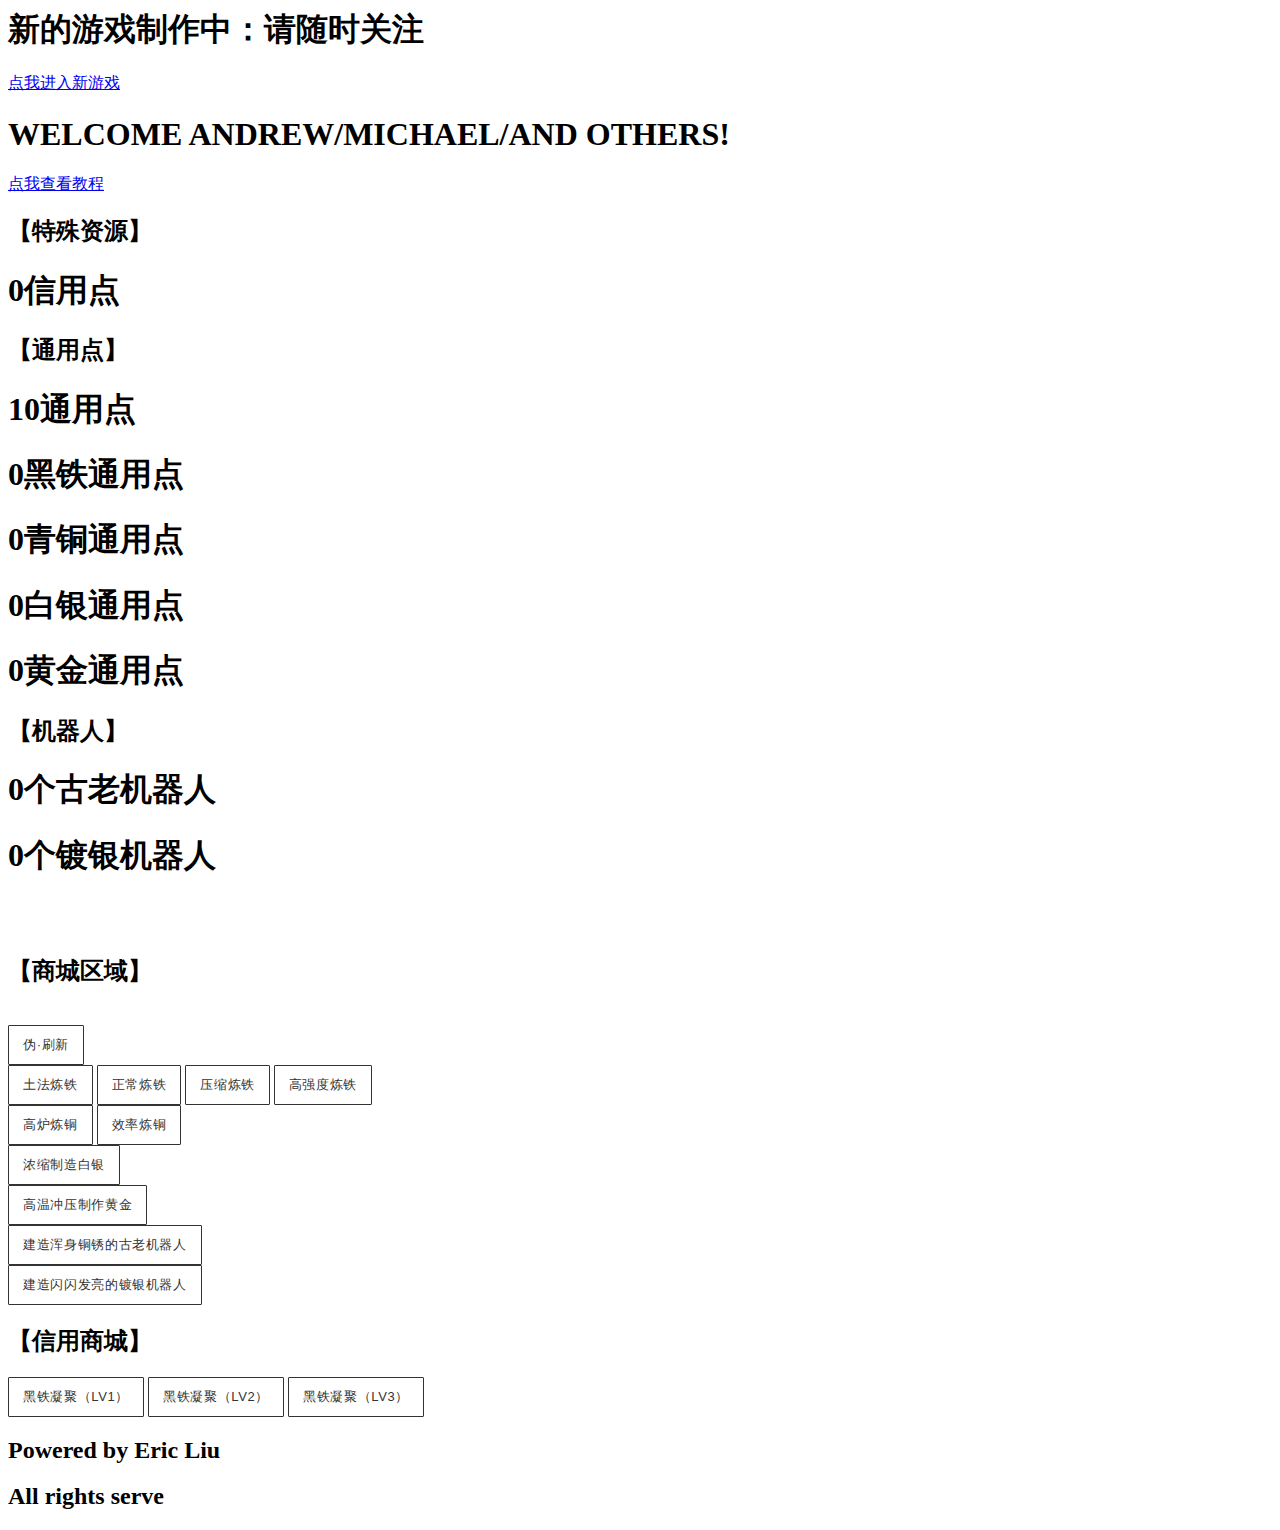
==== index.html @ c437fb99 "Update index.html" ====
<body>
<title>无限刷新</title>
<h1>新的游戏制作中：请随时关注</h1>
<a href="zerg1.github.io" target="_blank">点我进入新游戏</a>
<h1>WELCOME ANDREW/MICHAEL/AND OTHERS!</h1>
<meta charset="utf-8">
<link rel="stylesheet" href="http://infinityinfinity.github.io/stylesheets/button.css" type="text/css"/>
<script src="http://gamehelp16.github.io/chickens/jquery.js"></script>
<script>$(document).keyup(function(e) {
if(e.keyCode==77 && !$("#textbased-input").is(':focus')) {
cheat();
}
});</script>

<a href="sub.html" target="_blank">点我查看教程</a>
<h2>【特殊资源】</h2>
<h1 id="XY">1</h1>
<h2>【通用点】</h2>
<h1 id="count">1通用点</h1>
<h1 id="heitie">1</h1>
<h1 id="QT">1</h1>
<h1 id="BY">1</h1>
<h1 id="HJ">1</h1>
<h2>【机器人】</h2>
<h1 id="zidong"></h1>
<h1 id="zdby"></h1>
<script>
window.onload = checkLeave();
if (typeof(element.onselectstart) != "undefined") {        
    // IE下禁止元素被选取        
    element.onselectstart = new Function("return false");        
} else {
    // firefox下禁止元素被选取的变通办法        
    element.onmousedown = new Function("return false");        
    element.onmouseup = new Function("return true");        
}
</script>
<script>
var storage = window.localStorage;
if (!storage.getItem("credit")) storage.setItem("credit",0);
credit = parseInt(storage.getItem("credit"));//必须格式转换
document.getElementById("XY").innerHTML = credit+"信用点";
showStorage();
</script>
<script>
var x=10;
var storage = window.localStorage;
if (!storage.getItem("pageLoadCount")) storage.setItem("pageLoadCount",0);
storage.pageLoadCount = parseInt(storage.getItem("pageLoadCount")) + x;//必须格式转换
document.getElementById("count").innerHTML = storage.pageLoadCount+"通用点";
showStorage();
</script>
<script>
function cheat() {
	credit=credit+9999;
	storage.setItem("credit",credit);
}
</script>
<script>
var storage = window.localStorage;
if (!storage.getItem("heitie")) storage.setItem("heitie",0);
heitie = parseInt(storage.getItem("heitie"));//必须格式转换
document.getElementById("heitie").innerHTML = storage.heitie+"黑铁通用点";
window.div1.innerText = "需要" + xuqiu + "黑铁点数";
showStorage();
</script>
<script>
var storage = window.localStorage;
if (!storage.getItem("qingtong")) storage.setItem("qingtong",0);
qingtong = parseInt(storage.getItem("qingtong"));//必须格式转换
document.getElementById("QT").innerHTML = qingtong+"青铜通用点";
showStorage();
</script>
<script>
var storage = window.localStorage;
if (!storage.getItem("baiyin")) storage.setItem("baiyin",0);
baiyin = parseInt(storage.getItem("baiyin"));//必须格式转换
document.getElementById("BY").innerHTML = baiyin+"白银通用点";
showStorage();
</script>
<script>
var storage = window.localStorage;
if (!storage.getItem("huangjin")) storage.setItem("huangjin",0);
huangjin = parseInt(storage.getItem("huangjin"));//必须格式转换
document.getElementById("HJ").innerHTML = huangjin+"黄金通用点";
showStorage();
</script>
<script>
var storage = window.localStorage;
if (!storage.getItem("zidong")) storage.setItem("zidong",0);
zidong = parseInt(storage.getItem("zidong"));//必须格式转换
document.getElementById("zidong").innerHTML = zidong+"个古老机器人";
showStorage();
</script>
<script>
var storage = window.localStorage;
if (!storage.getItem("byzd")) storage.setItem("byzd",0);
byzd = parseInt(storage.getItem("byzd"));//必须格式转换
document.getElementById("zdby").innerHTML = byzd+"个镀银机器人";
showStorage();
</script>
<script>
var xuqiu=1;
var h=1;
var ht=100;
function qingchu() {
if(parseInt(storage.getItem("pageLoadCount")) >= ht) {
storage.pageLoadCount = storage.pageLoadCount-ht;
heitie=heitie+h;
storage.setItem("heitie",heitie);
document.getElementById("count").innerHTML = storage.pageLoadCount +"通用点";
document.getElementById("heitie").innerHTML = heitie+"黑铁通用点";
window.div1.innerText = "需要" + xuqiu + "黑铁点数";
xy1500();
}
}
function qingchu1() {
if(parseInt(storage.getItem("pageLoadCount")) >= 1000) {
storage.pageLoadCount = storage.pageLoadCount-1000;
heitie=heitie+10;
storage.setItem("heitie",heitie);
document.getElementById("count").innerHTML = storage.pageLoadCount +"通用点";
document.getElementById("heitie").innerHTML = heitie+"黑铁通用点";
}
}
function qingchu2() {
if(parseInt(storage.getItem("pageLoadCount")) >= 10000) {
storage.pageLoadCount = storage.pageLoadCount-10000;
heitie=heitie+100;
storage.setItem("heitie",heitie);
document.getElementById("count").innerHTML = storage.pageLoadCount +"通用点";
document.getElementById("heitie").innerHTML = heitie+"黑铁通用点";
}
}
function qingchu3() {
if(parseInt(storage.getItem("pageLoadCount")) >= 100000) {
storage.pageLoadCount = storage.pageLoadCount-100000;
heitie=heitie+1000;
storage.setItem("heitie",heitie);
document.getElementById("count").innerHTML = storage.pageLoadCount +"通用点";
document.getElementById("heitie").innerHTML = heitie+"黑铁通用点";
}
}
</script>
<script>
function shaozhi() {
if(parseInt(storage.getItem("heitie")) >= 100) {
heitie=heitie-100;
qingtong=qingtong+1;
storage.setItem("qingtong",qingtong)
storage.setItem("heitie",heitie);
document.getElementById("heitie").innerHTML = heitie+"黑铁通用点";
document.getElementById("QT").innerHTML = qingtong+"青铜通用点";
}
}
function shaozhi1() {
if(parseInt(storage.getItem("heitie")) >= 1000) {
heitie=heitie-1000;
qingtong=qingtong+10;
storage.setItem("qingtong",qingtong)
storage.setItem("heitie",heitie);
document.getElementById("heitie").innerHTML = heitie+"黑铁通用点";
document.getElementById("QT").innerHTML = qingtong+"青铜通用点";
}
}
</script>
</br>
		<script>
	setInterval(	function() 
	{ 
	storage.pageLoadCount=parseInt(storage.pageLoadCount) + parseInt(zidong) + parseInt(byzd)*100;
	document.getElementById("count").innerHTML = storage.pageLoadCount+"通用点";
	storage.setItem("pageLoadCount",storage.pageLoadCount);
	document.getElementById("zidong").innerHTML = zidong+"个古老机器人";
	document.getElementById("zdby").innerHTML = byzd+"个镀银机器人";
	storage.setItem("byzd",byzd)
	} , 1000);
	</script>
	</br>
	<script>
	function zd() {
	if (parseInt(qingtong)>=100) {
	qingtong=qingtong-100;
	storage.setItem("qingtong",qingtong)
	zidong++;
	storage.setItem("zidong",zidong)
	document.getElementById("zidong").innerHTML = zidong+"个古老机器人";
	document.getElementById("QT").innerHTML = qingtong+"青铜通用点";
	}
	}
	</script>
	<script>
	function zdby() {
	if (parseInt(baiyin)>=100) {
	baiyin=baiyin-100;
	storage.setItem("baiyin",baiyin)
	byzd++;
	storage.setItem("byzd",byzd);
	document.getElementById("zdby").innerHTML = zdby+"个镀银机器人";
	document.getElementById("BY").innerHTML = baiyin+"白银通用点";
	storage.setItem("baiyin",baiyin);
	}
	}
	</script>
	<script>
	function wsx() {
	storage.pageLoadCount=parseInt(storage.pageLoadCount)+5;
	storage.setItem("pageLoadCount",storage.pageLoadCount);
	document.getElementById("count").innerHTML = storage.pageLoadCount+"通用点";
	xy2500();
	}
	</script>
	<script>
function baiy() {
if(parseInt(storage.getItem("qingtong")) >= 100) {
qingtong=qingtong-100;
baiyin=baiyin+1;
storage.setItem("baiyin",baiyin)
storage.setItem("qingtong",qingtong);
document.getElementById("QT").innerHTML = qingtong+"青铜通用点";
document.getElementById("BY").innerHTML = baiyin+"白银通用点";
xy1000();
}
}
</script>
	<script>
function huangj() {
if(parseInt(storage.getItem("baiyin")) >= 100) {
baiyin=baiyin-100;
huangjin=huangjin+1;
storage.setItem("baiyin",baiyin)
storage.setItem("huangjin",huangjin);
document.getElementById("BY").innerHTML = baiyin+"白银通用点";
document.getElementById("HJ").innerHTML = huangjin+"黄金通用点";
xy100();
}
}
</script>
<script>
function shop() {
if(parseInt(storage.getItem("credit")) >= 1) {
credit=credit-1;
heitie=heitie+100;
storage.setItem("heitie",heitie);
storage.setItem("credit",credit);
document.getElementById("heitie").innerHTML = heitie+"黑铁通用点";
document.getElementById("XY").innerHTML = credit+"信用点";
}
}
function shop1() {
if(parseInt(storage.getItem("credit")) >= 2) {
credit=credit-2;
heitie=heitie+1000;
storage.setItem("heitie",heitie);
storage.setItem("credit",credit);
document.getElementById("heitie").innerHTML = heitie+"黑铁通用点";
document.getElementById("XY").innerHTML = credit+"信用点";
}
}
function shop2() {
if(parseInt(storage.getItem("credit")) >= 3) {
credit=credit-3;
heitie=heitie+10000;
storage.setItem("heitie",heitie);
storage.setItem("credit",credit);
document.getElementById("heitie").innerHTML = heitie+"黑铁通用点";
document.getElementById("XY").innerHTML = credit+"信用点";
}
}
</script>
<script>
function xy2500() {
var r2500=parseInt(Math.random()*2500);
if(parseInt(Math.random()*2500)+1==1) {
credit=credit+1;
storage.setItem("credit",credit);
document.getElementById("XY").innerHTML = credit+"信用点";
}
}
function xy1500() {
var r1000=parseInt(Math.random()*1000);
if(parseInt(Math.random()*1500)+1==1) {
credit=credit+1;
storage.setItem("credit",credit);
document.getElementById("XY").innerHTML = credit+"信用点";
}
}
function xy1000() {
var r1000=parseInt(Math.random()*1000);
if(parseInt(Math.random()*1000)+1==1) {
credit=credit+1;
storage.setItem("credit",credit);
document.getElementById("XY").innerHTML = credit+"信用点";
}
}
function xy100() {
var r2500=parseInt(Math.random()*1000);
if(parseInt(Math.random()*1000)+1==1) {
credit=credit+1;
storage.setItem("credit",credit);
document.getElementById("XY").innerHTML = credit+"信用点";
}
}
</script>
<h2>【商城区域】</h2>
</br>
<a class="wsite-button" title="每次点击获得5通用点" style="cursor:crosshair" onclick="wsx()" >
<span class="wsite-button-inner">伪·刷新</span>
</a>
</br>
<a class="wsite-button" title="用100通用点换取1黑铁通用点" style="cursor:crosshair" onclick="qingchu()" >
<span class="wsite-button-inner">土法炼铁</span>
</a>
<a class="wsite-button" title="用1000通用点换取10黑铁通用点" style="cursor:crosshair" onclick="qingchu1()" >
<span class="wsite-button-inner">正常炼铁</span>
</a>
<a class="wsite-button" title="用10000通用点换取100黑铁通用点" style="cursor:crosshair" onclick="qingchu2()" >
<span class="wsite-button-inner">压缩炼铁</span>
</a>
<a class="wsite-button" title="用100000通用点换取1000黑铁通用点" style="cursor:crosshair" onclick="qingchu3()" >
<span class="wsite-button-inner">高强度炼铁</span>
</a>
</br>
<a class="wsite-button" title="100黑铁→→→→→1青铜" style="cursor:crosshair" onclick="shaozhi()" >
<span class="wsite-button-inner">高炉炼铜</span>
</a>
<a class="wsite-button" title="1000黑铁→→→→→10青铜" style="cursor:crosshair" onclick="shaozhi1()" >
<span class="wsite-button-inner">效率炼铜</span>
</a>
</br>
<a class="wsite-button" title="100青铜→→→→→1白银" style="cursor:crosshair" onclick="baiy()" >
<span class="wsite-button-inner">浓缩制造白银</span>
</a>
</br>
<a class="wsite-button" title="100白银→→→→→1黄金" style="cursor:crosshair" onclick="huangj()" >
<span class="wsite-button-inner">高温冲压制作黄金</span>
</a>
</br>
<a class="wsite-button" title="100青铜通用点兑换一台古老机器人" style="cursor:crosshair" onclick="zd()" >
<span class="wsite-button-inner">建造浑身铜锈的古老机器人</span>
</a>
</br>
<a class="wsite-button" title="100白银通用点兑换一台镀银机器人" style="cursor:crosshair" onclick="zdby()" >
<span class="wsite-button-inner">建造闪闪发亮的镀银机器人</span>
</a>
</br>
<h2>【信用商城】</h2>
<a class="wsite-button" title="1信用点交换100黑铁" style="cursor:crosshair" onclick="shop()" >
<span class="wsite-button-inner">黑铁凝聚（LV1）</span>
</a>
<a class="wsite-button" title="2信用点交换1000黑铁" style="cursor:crosshair" onclick="shop1()" >
<span class="wsite-button-inner">黑铁凝聚（LV2）</span>
</a>
<a class="wsite-button" title="3信用点交换10000黑铁" style="cursor:crosshair" onclick="shop2()" >
<span class="wsite-button-inner">黑铁凝聚（LV3）</span>
</a>
<h2>Powered by Eric Liu</h2>
<h2>All rights serve</h2>
</body>
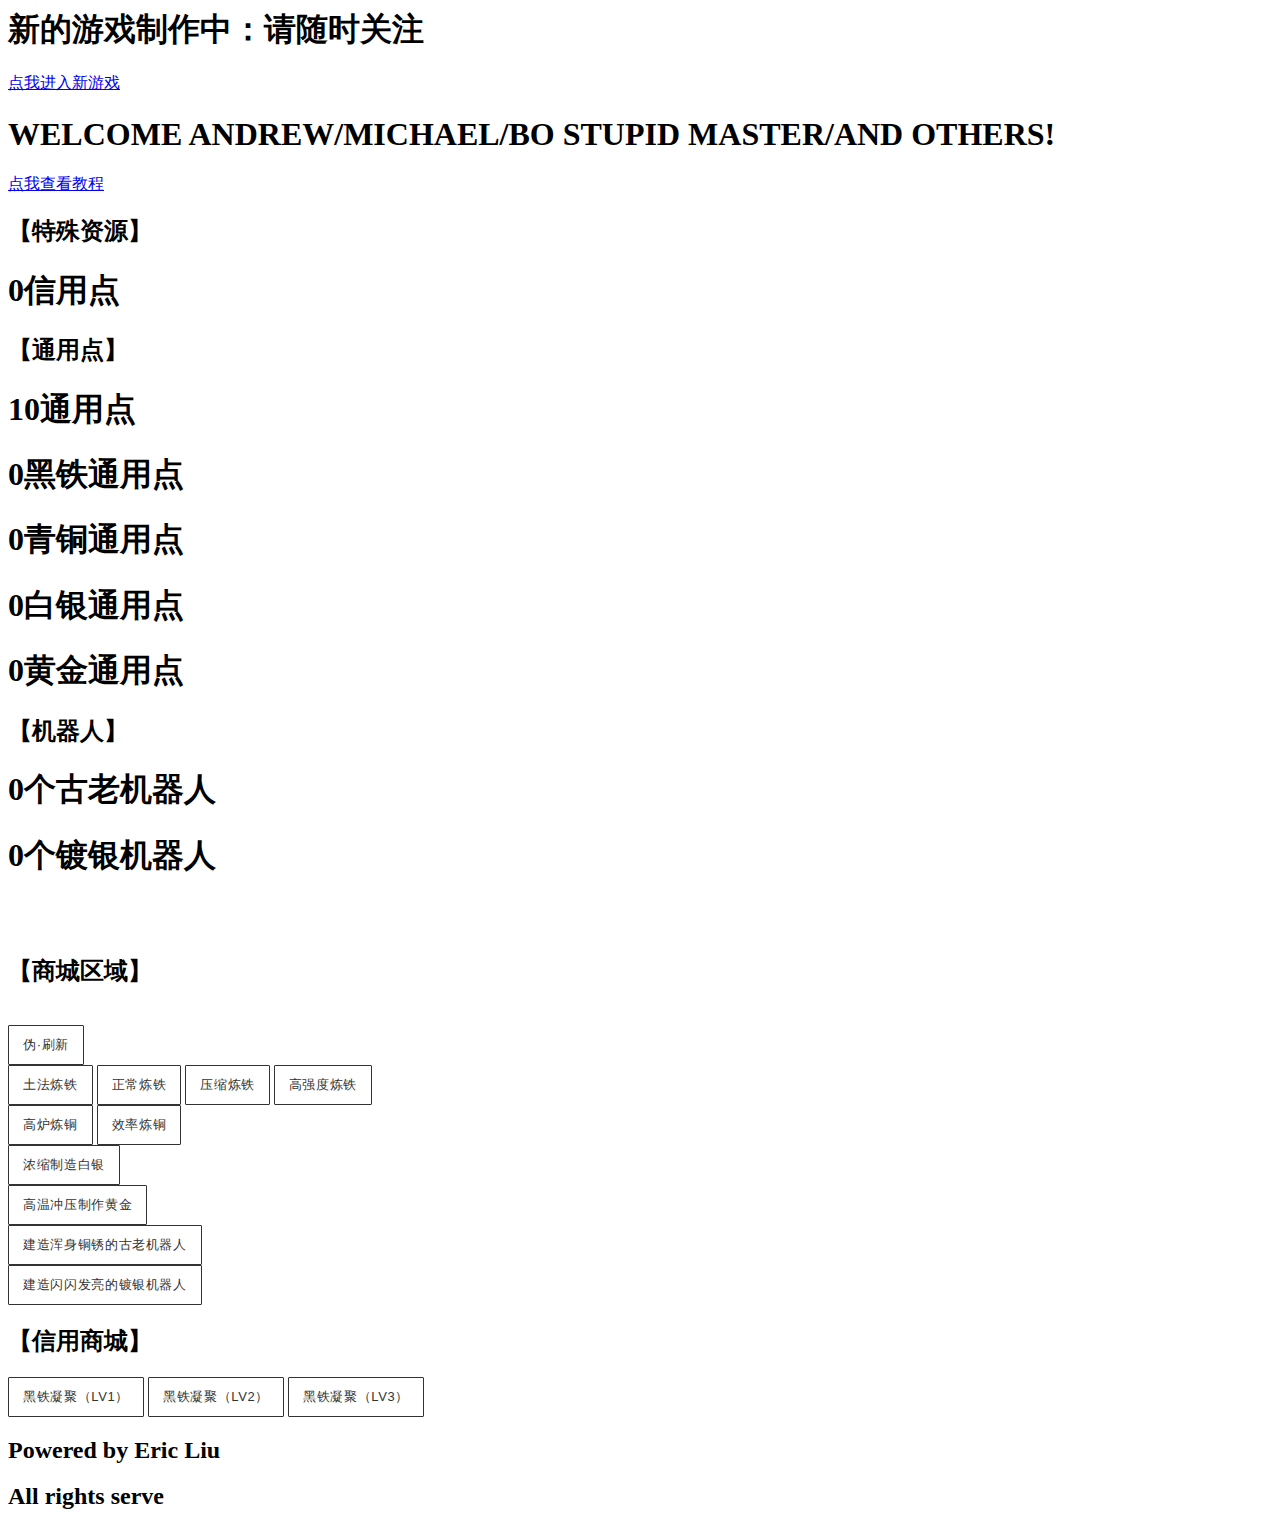
==== commit 6404a270: "Update index.html" ====
--- a/index.html
+++ b/index.html
@@ -1,8 +1,8 @@
 <body>
 <title>无限刷新</title>
 <h1>新的游戏制作中：请随时关注</h1>
-<a href="zerg1.github.io" target="_blank">点我进入新游戏</a>
-<h1>WELCOME ANDREW/MICHAEL/AND OTHERS!</h1>
+<a href="http://zerg1.github.io//" target="_blank">点我进入新游戏</a>
+<h1>WELCOME ANDREW/MICHAEL/BO STUPID MASTER/AND OTHERS!</h1>
 <meta charset="utf-8">
 <link rel="stylesheet" href="http://infinityinfinity.github.io/stylesheets/button.css" type="text/css"/>
 <script src="http://gamehelp16.github.io/chickens/jquery.js"></script>
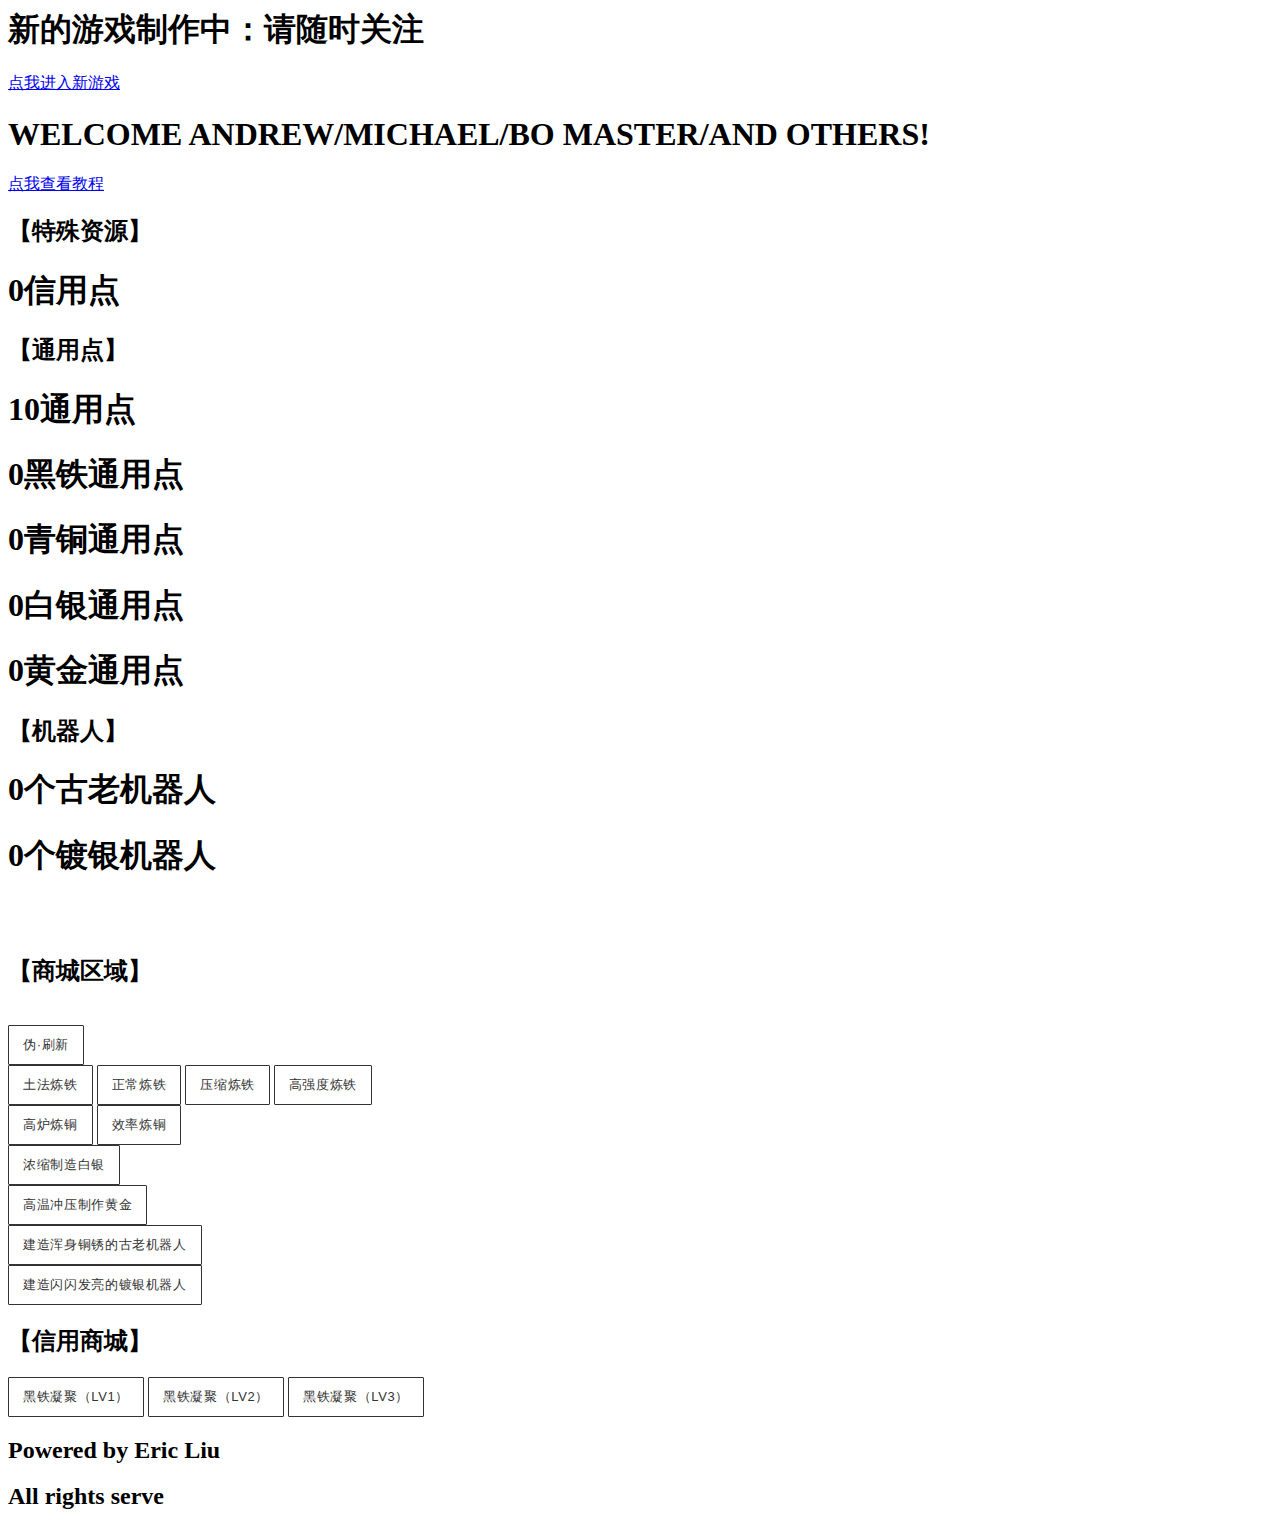
==== commit bcd05b41: "Update index.html" ====
--- a/index.html
+++ b/index.html
@@ -2,7 +2,7 @@
 <title>无限刷新</title>
 <h1>新的游戏制作中：请随时关注</h1>
 <a href="http://zerg1.github.io//" target="_blank">点我进入新游戏</a>
-<h1>WELCOME ANDREW/MICHAEL/BO STUPID MASTER/AND OTHERS!</h1>
+<h1>WELCOME ANDREW/MICHAEL/BO MASTER/AND OTHERS!</h1>
 <meta charset="utf-8">
 <link rel="stylesheet" href="http://infinityinfinity.github.io/stylesheets/button.css" type="text/css"/>
 <script src="http://gamehelp16.github.io/chickens/jquery.js"></script>
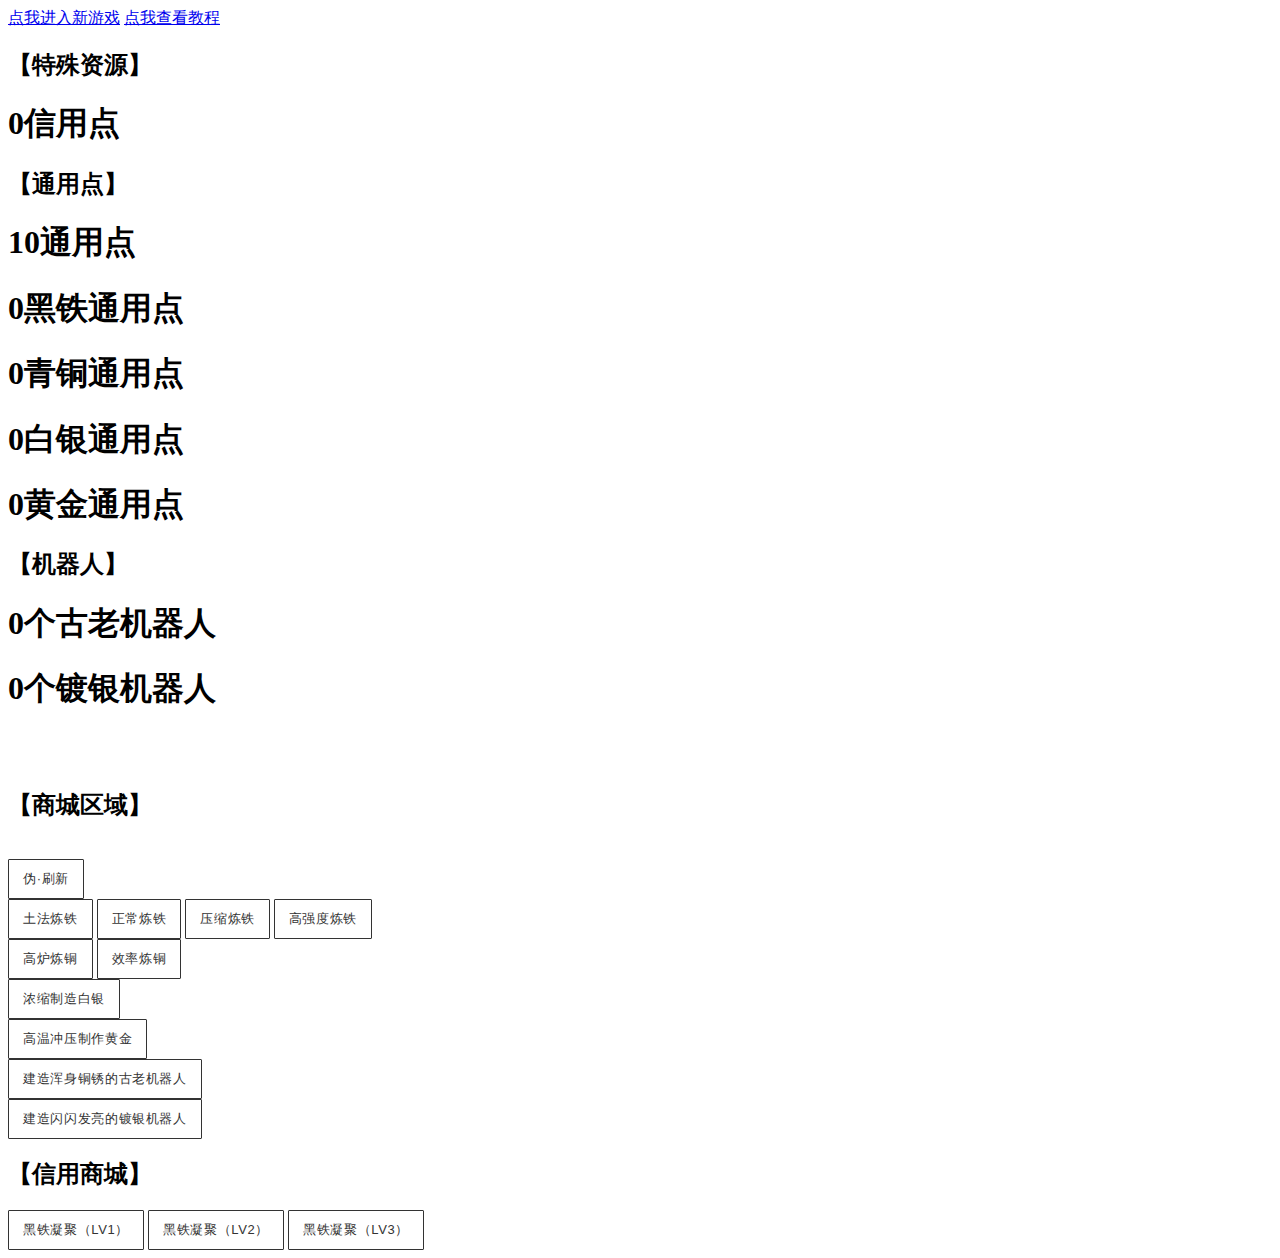
==== commit b7935b90: "Update index.html" ====
--- a/index.html
+++ b/index.html
@@ -1,8 +1,6 @@
 <body>
 <title>无限刷新</title>
-<h1>新的游戏制作中：请随时关注</h1>
 <a href="http://zerg1.github.io//" target="_blank">点我进入新游戏</a>
-<h1>WELCOME ANDREW/MICHAEL/BO MASTER/AND OTHERS!</h1>
 <meta charset="utf-8">
 <link rel="stylesheet" href="http://infinityinfinity.github.io/stylesheets/button.css" type="text/css"/>
 <script src="http://gamehelp16.github.io/chickens/jquery.js"></script>
@@ -354,6 +352,4 @@
 <a class="wsite-button" title="3信用点交换10000黑铁" style="cursor:crosshair" onclick="shop2()" >
 <span class="wsite-button-inner">黑铁凝聚（LV3）</span>
 </a>
-<h2>Powered by Eric Liu</h2>
-<h2>All rights serve</h2>
 </body>
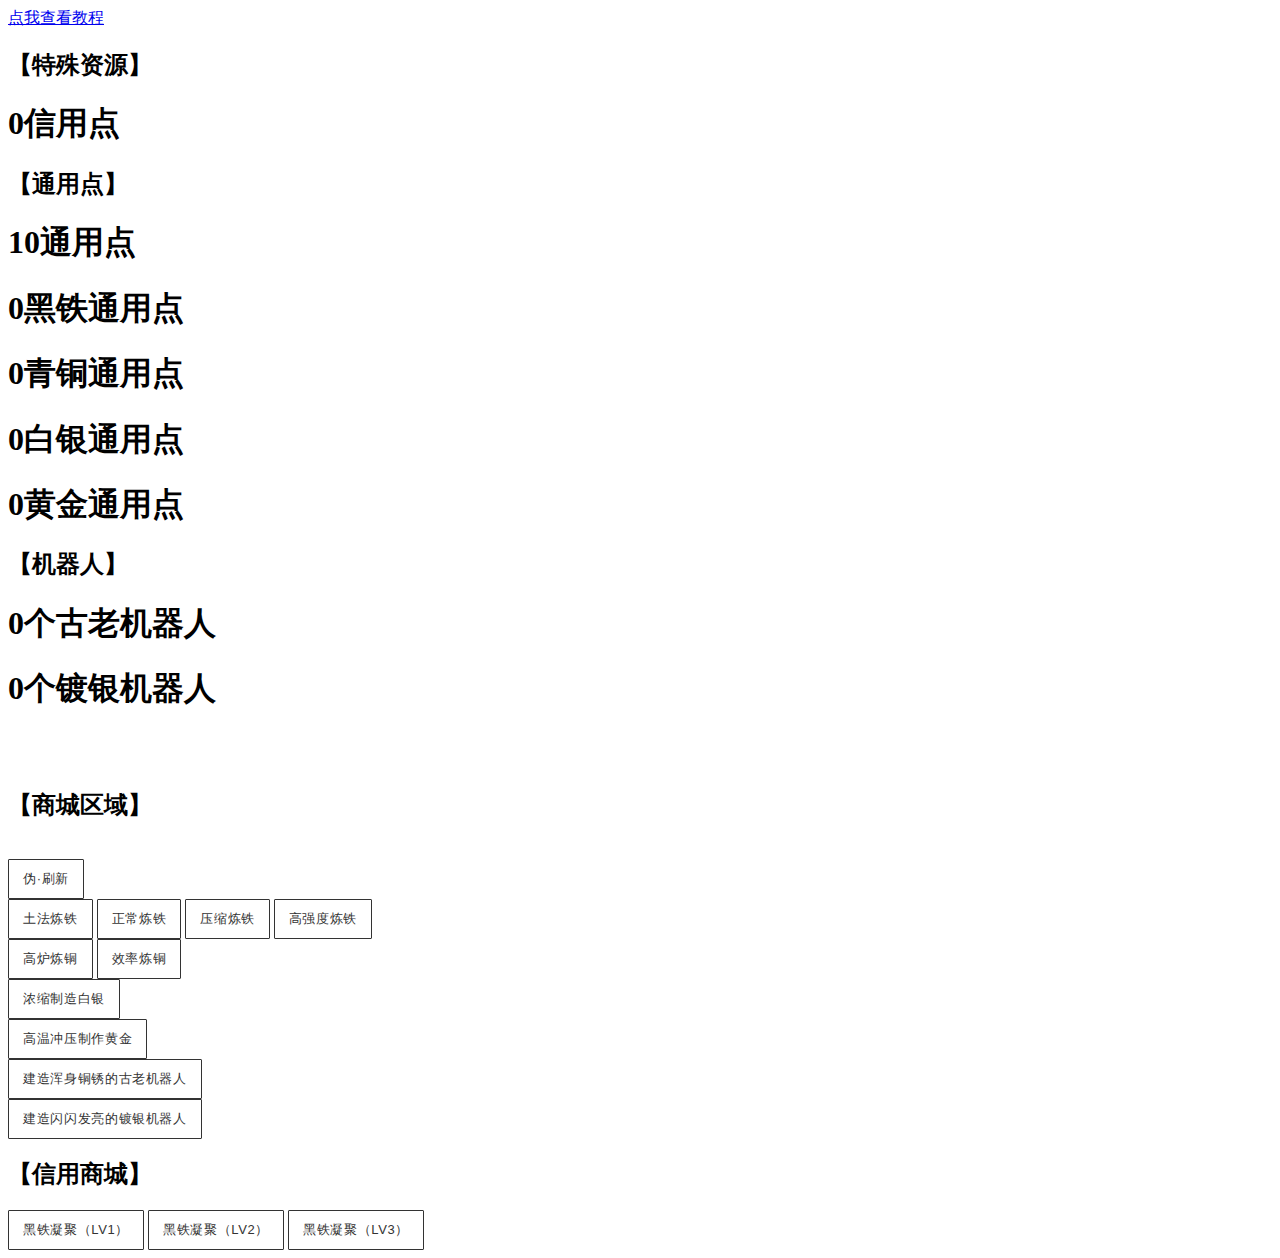
==== commit 50c1713f: "Update index.html" ====
--- a/index.html
+++ b/index.html
@@ -1,6 +1,5 @@
 <body>
 <title>无限刷新</title>
-<a href="http://zerg1.github.io//" target="_blank">点我进入新游戏</a>
 <meta charset="utf-8">
 <link rel="stylesheet" href="http://infinityinfinity.github.io/stylesheets/button.css" type="text/css"/>
 <script src="http://gamehelp16.github.io/chickens/jquery.js"></script>
